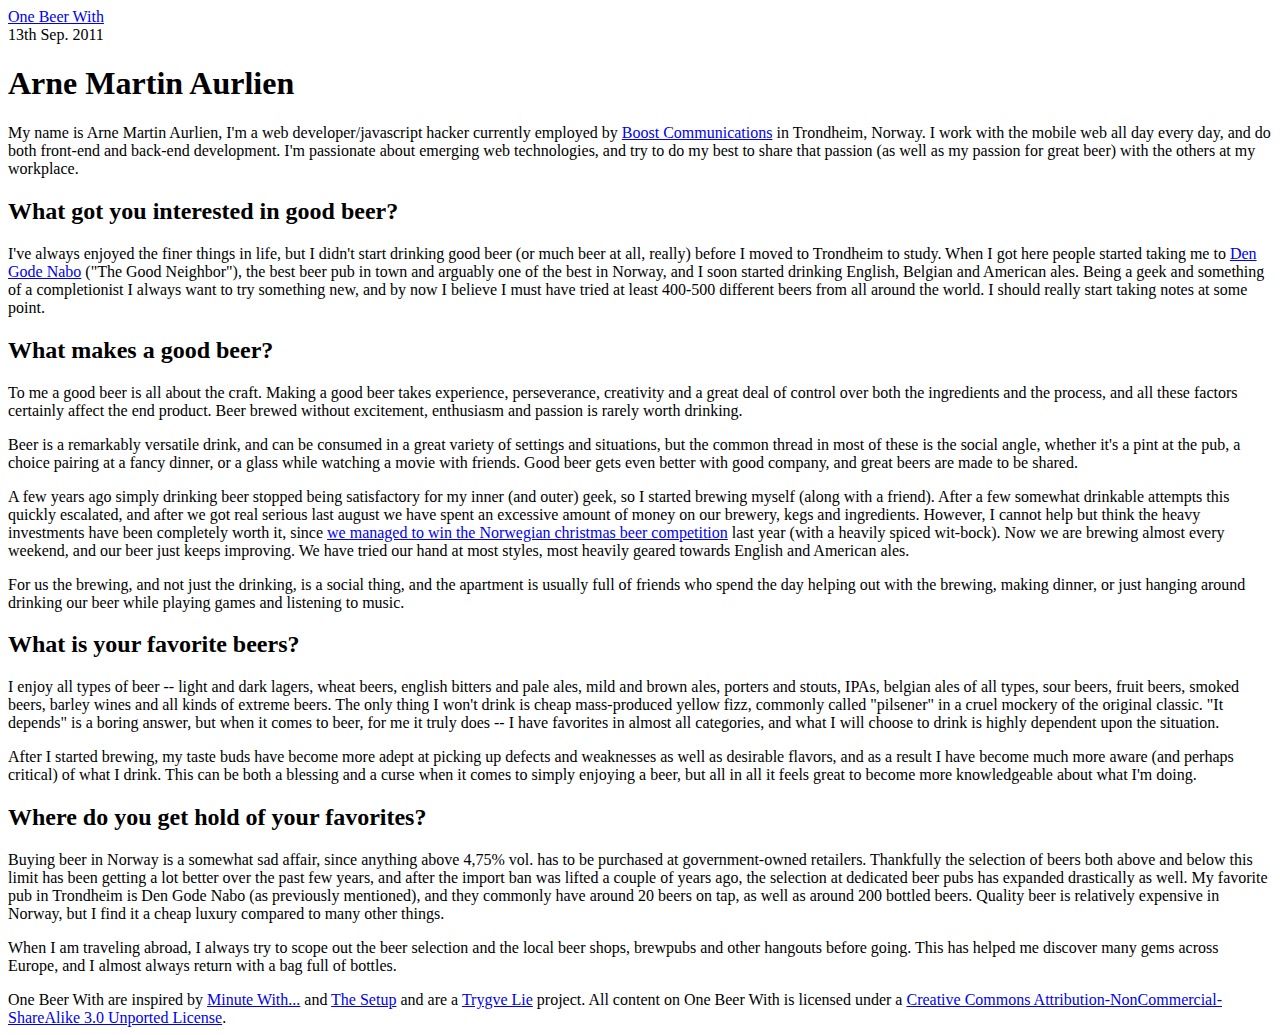
==== src/www/arne_martin_aurlien/index.html @ 87f73e2b "Added Arne Martin Aurlien" ====
<!doctype html>
<html>
    <head>
        <meta charset="utf-8">
        <title>One Beer With Arne Martin Aurlien</title>
        <meta name="keywords" content="beer, developers, software">
        <meta name="description" content="One Beer With take programmers out of their usual context and talk to them about a second passion we have found in many of them; a passion for fine beer.">
        <meta name="viewport" content="width=device-width, maximum-scale=1.0">
        <link href="/resources/css/blog.min.css" type="text/css" rel="stylesheet" media="all" title="Screen and projection style">
        <link rel="shortcut icon" type="image/x-icon" href="[data-uri]">
    </head>
    <body>
        <header class="b" role="banner">
            <a href="/">One Beer With</a>
        </header>
        <article class="m" role="main">
            <header><time datetime="2011-09-13" pubdate>13th Sep. 2011</time></header>
            <!--img src="/mark_boas/main.610.jpg" alt="Mark Boas" width="610" height="400"-->
            <h1>Arne Martin Aurlien</h1>
            <p>My name is Arne Martin Aurlien, I'm a web developer/javascript hacker currently employed by <a href="http://boostcom.no/">Boost Communications</a> in Trondheim, Norway. I work with the mobile web all day every day, and do both front-end and back-end development. I'm passionate about emerging web technologies, and try to do my best to share that passion (as well as my passion for great beer) with the others at my workplace.</p>
            <h2>What got you interested in good beer?</h2>
            <p>I've always enjoyed the finer things in life, but I didn't start drinking good beer (or much beer at all, really) before I moved to Trondheim to study. When I got here people started taking me to <a href="http://www.dengodenabo.com/">Den Gode Nabo</a> ("The Good Neighbor"), the best beer pub in town and arguably one of the best in Norway, and I soon started drinking English, Belgian and American ales. Being a geek and something of a completionist I always want to try something new, and by now I believe I must have tried at least 400-500 different beers from all around the world. I should really start taking notes at some point.</p>
            <h2>What makes a good beer?</h2>
            <p>To me a good beer is all about the craft. Making a good beer takes experience, perseverance, creativity and a great deal of control over both the ingredients and the process, and all these factors certainly affect the end product. Beer brewed without excitement, enthusiasm and passion is rarely worth drinking.</p>
            <p>Beer is a remarkably versatile drink, and can be consumed in a great variety of settings and situations, but the common thread in most of these is the social angle, whether it's a pint at the pub, a choice pairing at a fancy dinner, or a glass while watching a movie with friends. Good beer gets even better with good company, and great beers are made to be shared.</p>
            <p>A few years ago simply drinking beer stopped being satisfactory for my inner (and outer) geek, so I started brewing myself (along with a friend). After a few somewhat drinkable attempts this quickly escalated, and after we got real serious last august we have spent an excessive amount of money on our brewery, kegs and ingredients. However, I cannot help but think the heavy investments have been completely worth it, since <a href="http://www.frostingen.no/nyhet.cfm?nyhetid=1287">we managed to win the Norwegian christmas beer competition</a> last year (with a heavily spiced wit-bock). Now we are brewing almost every weekend, and our beer just keeps improving. We have tried our hand at most styles, most heavily geared towards English and American ales.</p>
            <p>For us the brewing, and not just the drinking, is a social thing, and the apartment is usually full of friends who spend the day helping out with the brewing, making dinner, or just hanging around drinking our beer while playing games and listening to music.</p>
            <h2>What is your favorite beers?</h2>
            <p>I enjoy all types of beer -- light and dark lagers, wheat beers, english bitters and pale ales, mild and brown ales, porters and stouts, IPAs, belgian ales of all types, sour beers, fruit beers, smoked beers, barley wines and all kinds of extreme beers. The only thing I won't drink is cheap mass-produced yellow fizz, commonly called "pilsener" in a cruel mockery of the original classic. "It depends" is a boring answer, but when it comes to beer, for me it truly does -- I have favorites in almost all categories, and what I will choose to drink is highly dependent upon the situation.</p>
            <p>After I started brewing, my taste buds have become more adept at picking up defects and weaknesses as well as desirable flavors, and as a result I have become much more aware (and perhaps critical) of what I drink. This can be both a blessing and a curse when it comes to simply enjoying a beer, but all in all it feels great to become more knowledgeable about what I'm doing.</p>
            <h2>Where do you get hold of your favorites?</h2>
            <p>Buying beer in Norway is a somewhat sad affair, since anything above 4,75% vol. has to be purchased at government-owned retailers. Thankfully the selection of beers both above and below this limit has been getting a lot better over the past few years, and after the import ban was lifted a couple of years ago, the selection at dedicated beer pubs has expanded drastically as well. My favorite pub in Trondheim is Den Gode Nabo (as previously mentioned), and they commonly have around 20 beers on tap, as well as around 200 bottled beers. Quality beer is relatively expensive in Norway, but I find it a cheap luxury compared to many other things.</p>
            <p>When I am traveling abroad, I always try to scope out the beer selection and the local beer shops, brewpubs and other hangouts before going. This has helped me discover many gems across Europe, and I almost always return with a bag full of bottles.</p>
        </article>
        <footer class="i" role="contentinfo">
            One Beer With are inspired by <a href="http://minutewith.com/">Minute With...</a> and <a href="http://usesthis.com/">The Setup</a> and are a <a href="https://twitter.com/#!/trygve_lie">Trygve Lie</a> project. All content on One Beer With is licensed under a <a rel="license" href="http://creativecommons.org/licenses/by-nc-sa/3.0/">Creative Commons Attribution-NonCommercial-ShareAlike 3.0 Unported License</a>.
        </footer>
        <script type="text/javascript">
          var _gaq = _gaq || [];
          _gaq.push(['_setAccount', 'UA-25673565-1']);
          _gaq.push(['_trackPageview']);
          (function() {
            var ga = document.createElement('script'); ga.type = 'text/javascript'; ga.async = true;
            ga.src = ('https:' == document.location.protocol ? 'https://ssl' : 'http://www') + '.google-analytics.com/ga.js';
            var s = document.getElementsByTagName('script')[0]; s.parentNode.insertBefore(ga, s);
          })();
        </script>
    </body>
</html>
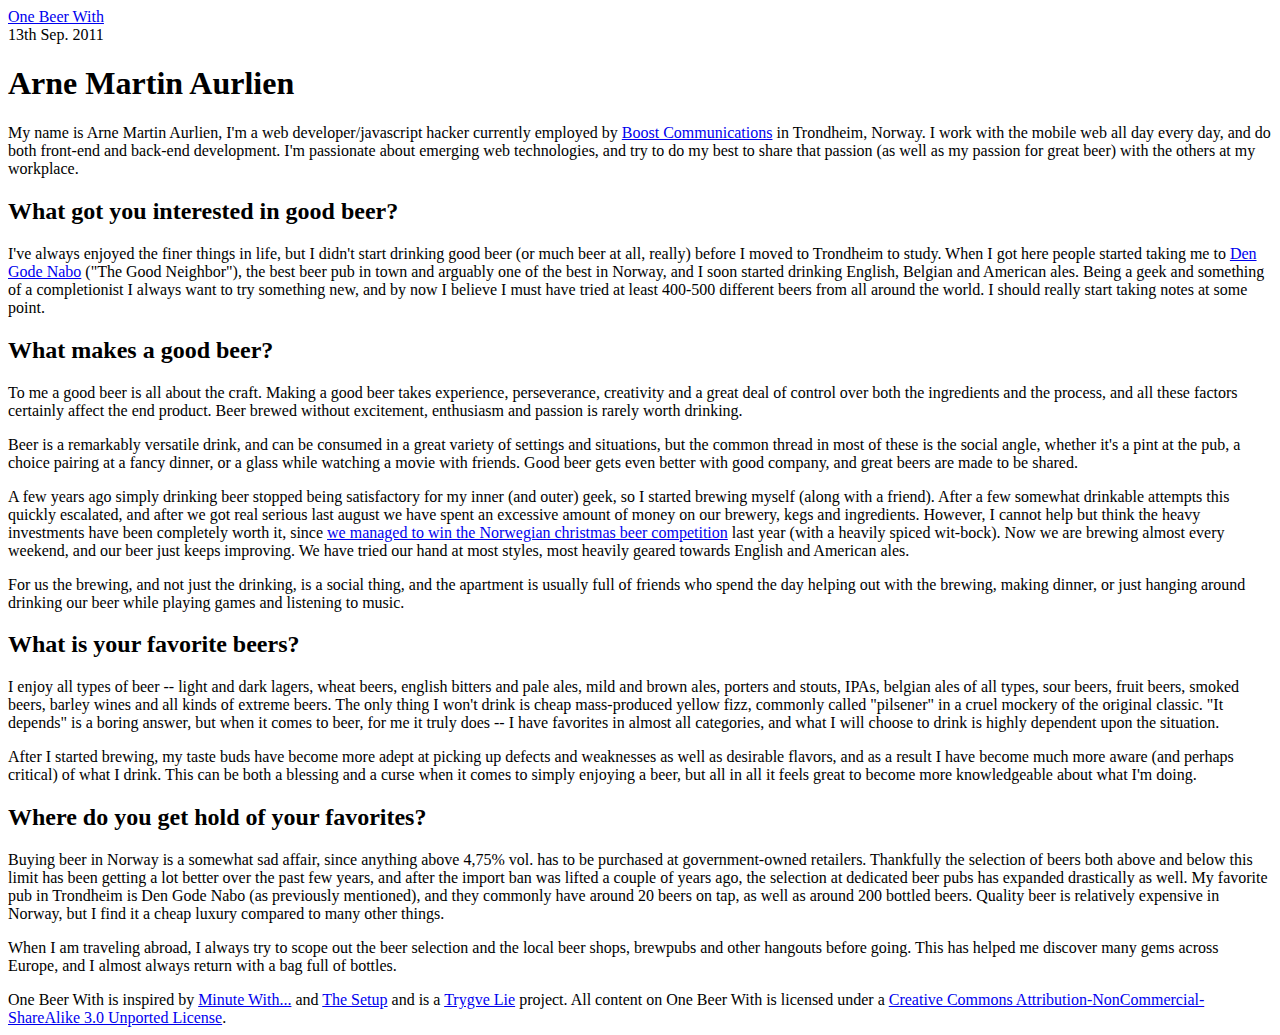
==== commit 9c37795f: "Fixed typos :-/" ====
--- a/src/www/arne_martin_aurlien/index.html
+++ b/src/www/arne_martin_aurlien/index.html
@@ -33,7 +33,7 @@
             <p>When I am traveling abroad, I always try to scope out the beer selection and the local beer shops, brewpubs and other hangouts before going. This has helped me discover many gems across Europe, and I almost always return with a bag full of bottles.</p>
         </article>
         <footer class="i" role="contentinfo">
-            One Beer With are inspired by <a href="http://minutewith.com/">Minute With...</a> and <a href="http://usesthis.com/">The Setup</a> and are a <a href="https://twitter.com/#!/trygve_lie">Trygve Lie</a> project. All content on One Beer With is licensed under a <a rel="license" href="http://creativecommons.org/licenses/by-nc-sa/3.0/">Creative Commons Attribution-NonCommercial-ShareAlike 3.0 Unported License</a>.
+            One Beer With is inspired by <a href="http://minutewith.com/">Minute With...</a> and <a href="http://usesthis.com/">The Setup</a> and is a <a href="https://twitter.com/#!/trygve_lie">Trygve Lie</a> project. All content on One Beer With is licensed under a <a rel="license" href="http://creativecommons.org/licenses/by-nc-sa/3.0/">Creative Commons Attribution-NonCommercial-ShareAlike 3.0 Unported License</a>.
         </footer>
         <script type="text/javascript">
           var _gaq = _gaq || [];
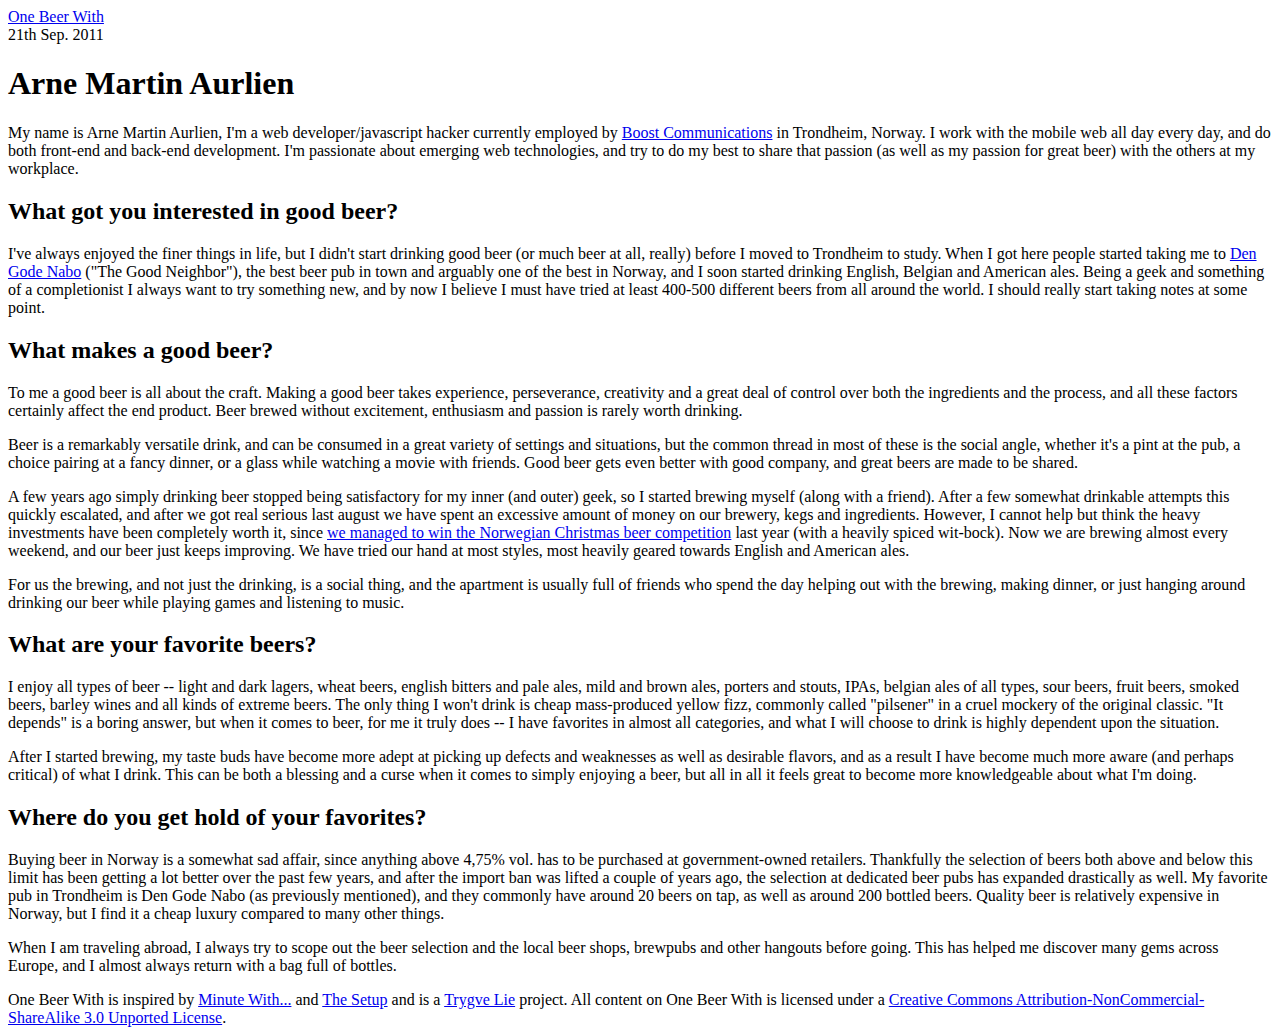
==== commit fdb96358: "Added media queries so the design are responsive. Also added image and front page reference to Arne " ====
--- a/src/www/arne_martin_aurlien/index.html
+++ b/src/www/arne_martin_aurlien/index.html
@@ -4,7 +4,7 @@
         <meta charset="utf-8">
         <title>One Beer With Arne Martin Aurlien</title>
         <meta name="keywords" content="beer, developers, software">
-        <meta name="description" content="One Beer With take programmers out of their usual context and talk to them about a second passion we have found in many of them; a passion for fine beer.">
+        <meta name="description" content="Mobile web developer, based in Trondheim, Norway, doing both front-end and back-end development. With a track record of somewhere among 400 and 500 tasted beer types just tasting became not enough and brewing became a hobby. He's now the proud keeper of the first price in last years Norwegian Christmas beer competition.">
         <meta name="viewport" content="width=device-width, maximum-scale=1.0">
         <link href="/resources/css/blog.min.css" type="text/css" rel="stylesheet" media="all" title="Screen and projection style">
         <link rel="shortcut icon" type="image/x-icon" href="[data-uri]">
@@ -14,8 +14,8 @@
             <a href="/">One Beer With</a>
         </header>
         <article class="m" role="main">
-            <header><time datetime="2011-09-13" pubdate>13th Sep. 2011</time></header>
-            <!--img src="/mark_boas/main.610.jpg" alt="Mark Boas" width="610" height="400"-->
+            <header><time datetime="2011-09-21" pubdate>21th Sep. 2011</time></header>
+            <span class="img" style="background-image:url(main.610.jpg)"> </span>
             <h1>Arne Martin Aurlien</h1>
             <p>My name is Arne Martin Aurlien, I'm a web developer/javascript hacker currently employed by <a href="http://boostcom.no/">Boost Communications</a> in Trondheim, Norway. I work with the mobile web all day every day, and do both front-end and back-end development. I'm passionate about emerging web technologies, and try to do my best to share that passion (as well as my passion for great beer) with the others at my workplace.</p>
             <h2>What got you interested in good beer?</h2>
@@ -23,9 +23,9 @@
             <h2>What makes a good beer?</h2>
             <p>To me a good beer is all about the craft. Making a good beer takes experience, perseverance, creativity and a great deal of control over both the ingredients and the process, and all these factors certainly affect the end product. Beer brewed without excitement, enthusiasm and passion is rarely worth drinking.</p>
             <p>Beer is a remarkably versatile drink, and can be consumed in a great variety of settings and situations, but the common thread in most of these is the social angle, whether it's a pint at the pub, a choice pairing at a fancy dinner, or a glass while watching a movie with friends. Good beer gets even better with good company, and great beers are made to be shared.</p>
-            <p>A few years ago simply drinking beer stopped being satisfactory for my inner (and outer) geek, so I started brewing myself (along with a friend). After a few somewhat drinkable attempts this quickly escalated, and after we got real serious last august we have spent an excessive amount of money on our brewery, kegs and ingredients. However, I cannot help but think the heavy investments have been completely worth it, since <a href="http://www.frostingen.no/nyhet.cfm?nyhetid=1287">we managed to win the Norwegian christmas beer competition</a> last year (with a heavily spiced wit-bock). Now we are brewing almost every weekend, and our beer just keeps improving. We have tried our hand at most styles, most heavily geared towards English and American ales.</p>
+            <p>A few years ago simply drinking beer stopped being satisfactory for my inner (and outer) geek, so I started brewing myself (along with a friend). After a few somewhat drinkable attempts this quickly escalated, and after we got real serious last august we have spent an excessive amount of money on our brewery, kegs and ingredients. However, I cannot help but think the heavy investments have been completely worth it, since <a href="http://www.frostingen.no/nyhet.cfm?nyhetid=1287">we managed to win the Norwegian Christmas beer competition</a> last year (with a heavily spiced wit-bock). Now we are brewing almost every weekend, and our beer just keeps improving. We have tried our hand at most styles, most heavily geared towards English and American ales.</p>
             <p>For us the brewing, and not just the drinking, is a social thing, and the apartment is usually full of friends who spend the day helping out with the brewing, making dinner, or just hanging around drinking our beer while playing games and listening to music.</p>
-            <h2>What is your favorite beers?</h2>
+            <h2>What are your favorite beers?</h2>
             <p>I enjoy all types of beer -- light and dark lagers, wheat beers, english bitters and pale ales, mild and brown ales, porters and stouts, IPAs, belgian ales of all types, sour beers, fruit beers, smoked beers, barley wines and all kinds of extreme beers. The only thing I won't drink is cheap mass-produced yellow fizz, commonly called "pilsener" in a cruel mockery of the original classic. "It depends" is a boring answer, but when it comes to beer, for me it truly does -- I have favorites in almost all categories, and what I will choose to drink is highly dependent upon the situation.</p>
             <p>After I started brewing, my taste buds have become more adept at picking up defects and weaknesses as well as desirable flavors, and as a result I have become much more aware (and perhaps critical) of what I drink. This can be both a blessing and a curse when it comes to simply enjoying a beer, but all in all it feels great to become more knowledgeable about what I'm doing.</p>
             <h2>Where do you get hold of your favorites?</h2>
@@ -46,4 +46,4 @@
           })();
         </script>
     </body>
-</html>+</html>
